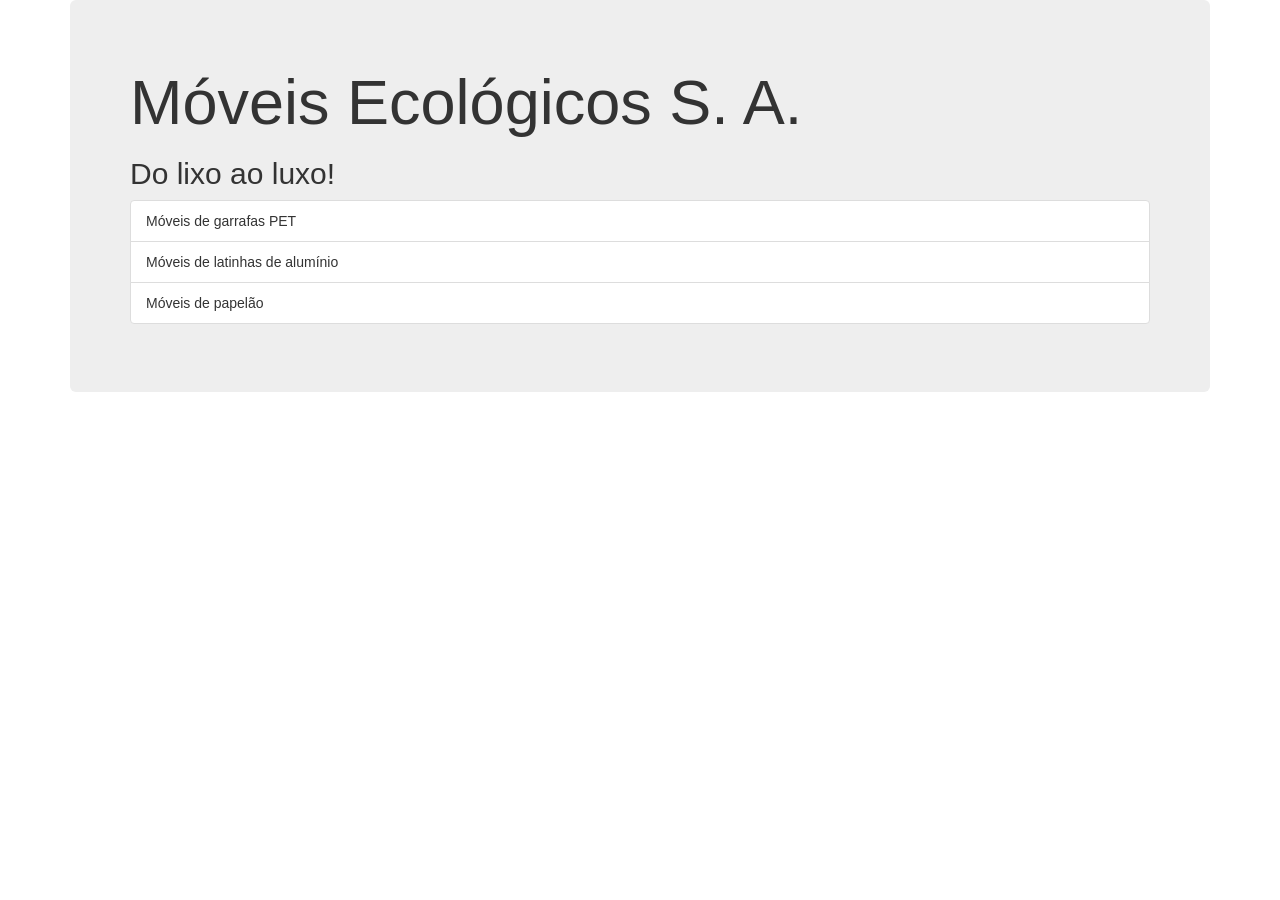
==== index.html @ e8ae3cb4 "Corrigindo título da página" ====
<!DOCTYPE html>
<html>
    <head>
        <meta charset="utf-8" />
        <meta name="description" content="Móveis ecológicos">
        <meta name="keywords" content="moveis ecologicos">
        <link rel="stylesheet"
            href="http://netdna.bootstrapcdn.com/bootstrap/3.1.1/css/bootstrap.min.css">
                
        <title>Móveis Ecológicos S. A.</title>
        <script src="js/principal.js"></script>
    </head>
    <body onload="trocaBanner();">
        <div class="container">
            <div class="jumbotron">
                <h1>Móveis Ecológicos S. A.</h1>
                <h2 id="mensagem"></h2>
                <ul class="list-group">
                    <li class="list-group-item">
                        Móveis de garrafas PET
                    </li>
                    <li class="list-group-item">
                    Móveis de latinhas de alumínio
                    </li>
                    <li class="list-group-item">
                    Móveis de papelão
                    </li>
                </ul>
            </div>
        </div>
    </body>
</html>
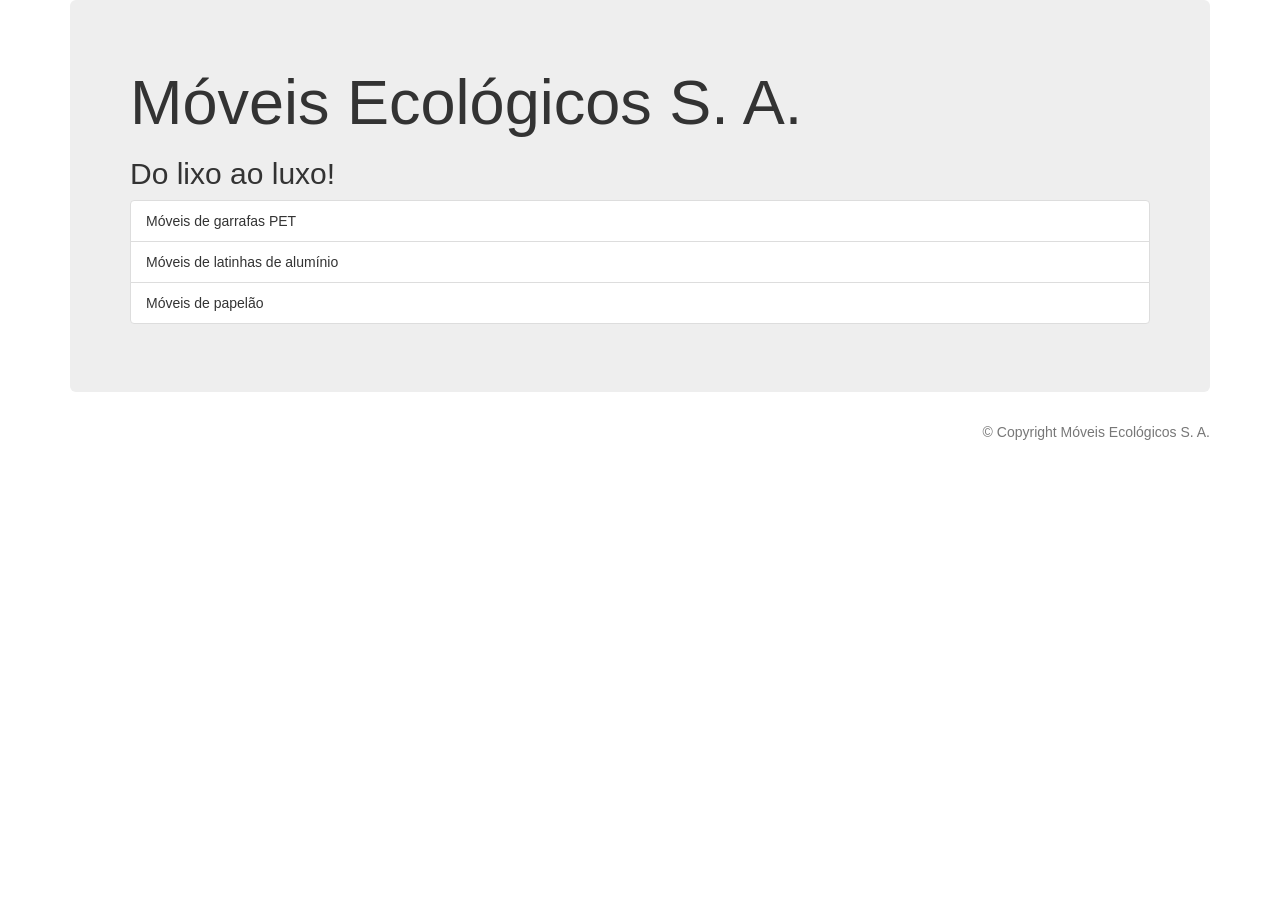
==== commit 10cd4466: "Adicionando rodapé com copyright" ====
--- a/index.html
+++ b/index.html
@@ -7,7 +7,7 @@
         <link rel="stylesheet"
             href="http://netdna.bootstrapcdn.com/bootstrap/3.1.1/css/bootstrap.min.css">
                 
-        <title>Móveis Ecológicos S. A.</title>
+        <title>Móveis Ecológicos</title>
         <script src="js/principal.js"></script>
     </head>
     <body onload="trocaBanner();">
@@ -27,6 +27,9 @@
                     </li>
                 </ul>
             </div>
+             <p class="text-muted text-right">
+                &copy; Copyright Móveis Ecológicos S. A.
+            </p>
         </div>
     </body>
 </html>
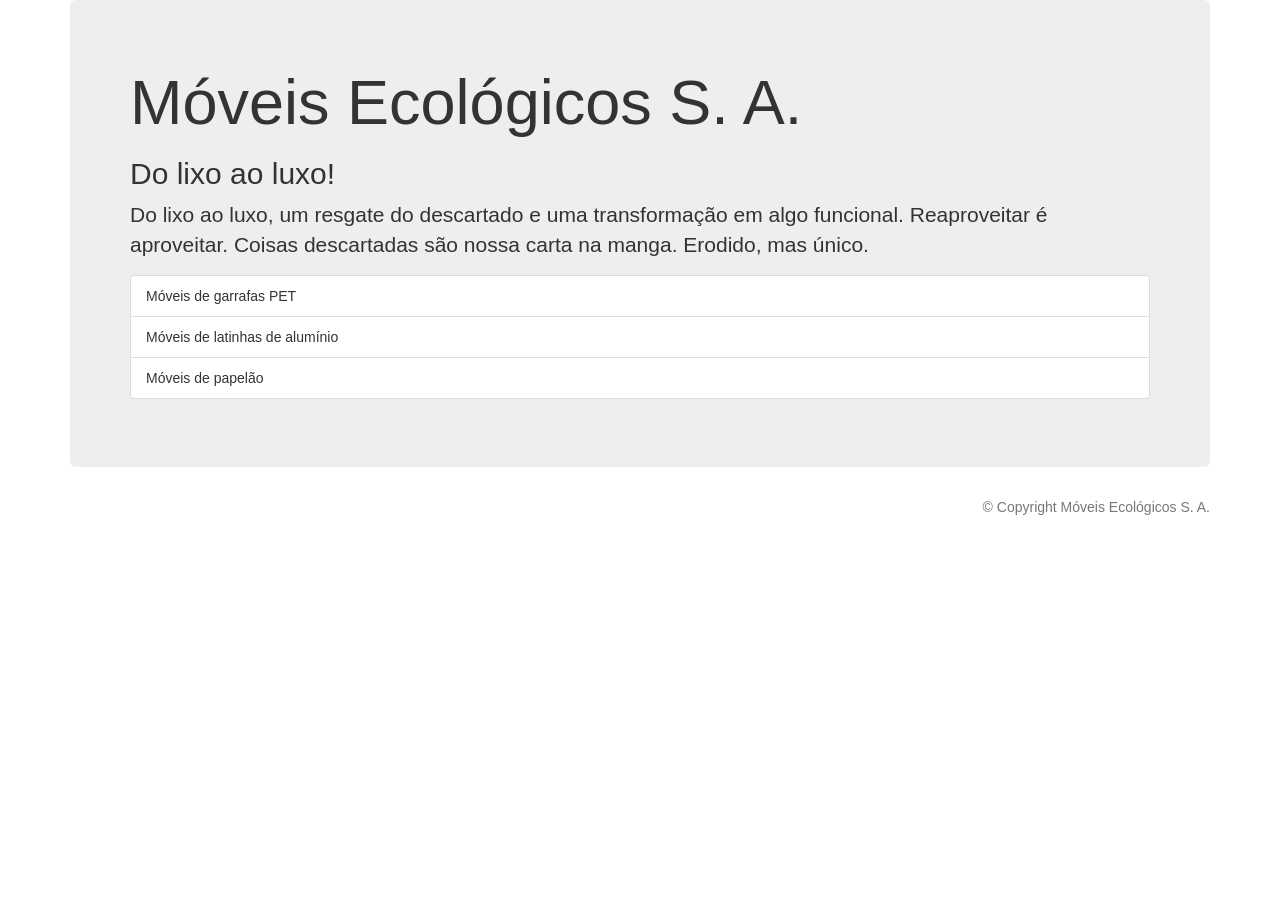
==== commit 3352838c: "Adicionando texto criativo" ====
--- a/index.html
+++ b/index.html
@@ -7,7 +7,7 @@
         <link rel="stylesheet"
             href="http://netdna.bootstrapcdn.com/bootstrap/3.1.1/css/bootstrap.min.css">
                 
-        <title>Móveis Ecológicos</title>
+        <title>Móveis Ecológicos S. A.</title>
         <script src="js/principal.js"></script>
     </head>
     <body onload="trocaBanner();">
@@ -15,6 +15,9 @@
             <div class="jumbotron">
                 <h1>Móveis Ecológicos S. A.</h1>
                 <h2 id="mensagem"></h2>
+                <p>Do lixo ao luxo, um resgate do descartado e uma transformação
+                    em algo funcional. Reaproveitar é aproveitar. Coisas descartadas
+                    são nossa carta na manga. Erodido, mas único.</p>
                 <ul class="list-group">
                     <li class="list-group-item">
                         Móveis de garrafas PET
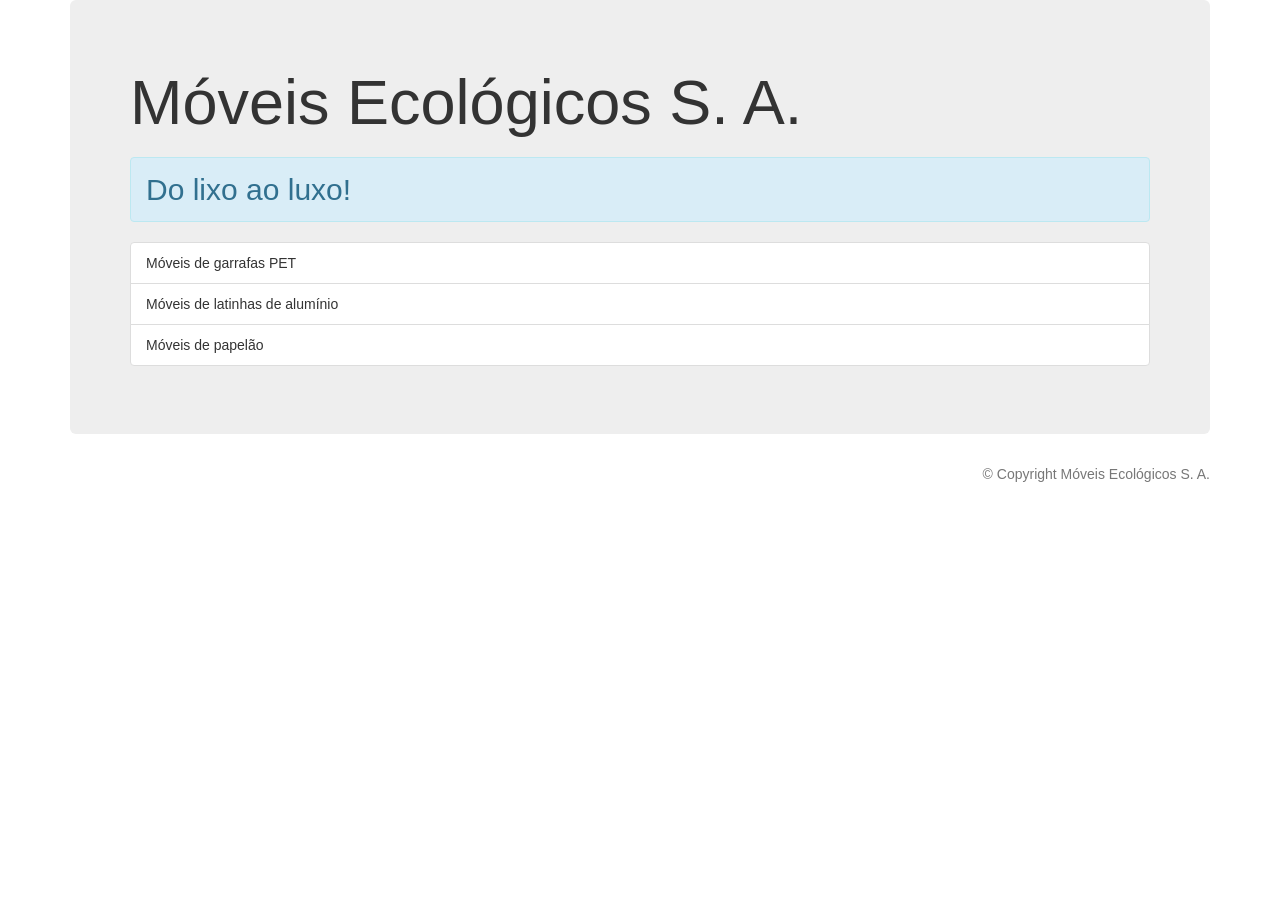
==== commit 12850444: "Melhorando o design do Banner" ====
--- a/index.html
+++ b/index.html
@@ -7,17 +7,14 @@
         <link rel="stylesheet"
             href="http://netdna.bootstrapcdn.com/bootstrap/3.1.1/css/bootstrap.min.css">
                 
-        <title>Móveis Ecológicos S. A.</title>
+        <title>Móveis Ecológicos</title>
         <script src="js/principal.js"></script>
     </head>
     <body onload="trocaBanner();">
         <div class="container">
             <div class="jumbotron">
                 <h1>Móveis Ecológicos S. A.</h1>
-                <h2 id="mensagem"></h2>
-                <p>Do lixo ao luxo, um resgate do descartado e uma transformação
-                    em algo funcional. Reaproveitar é aproveitar. Coisas descartadas
-                    são nossa carta na manga. Erodido, mas único.</p>
+                <h2 id="mensagem" class="alert alert-info"></h2>
                 <ul class="list-group">
                     <li class="list-group-item">
                         Móveis de garrafas PET
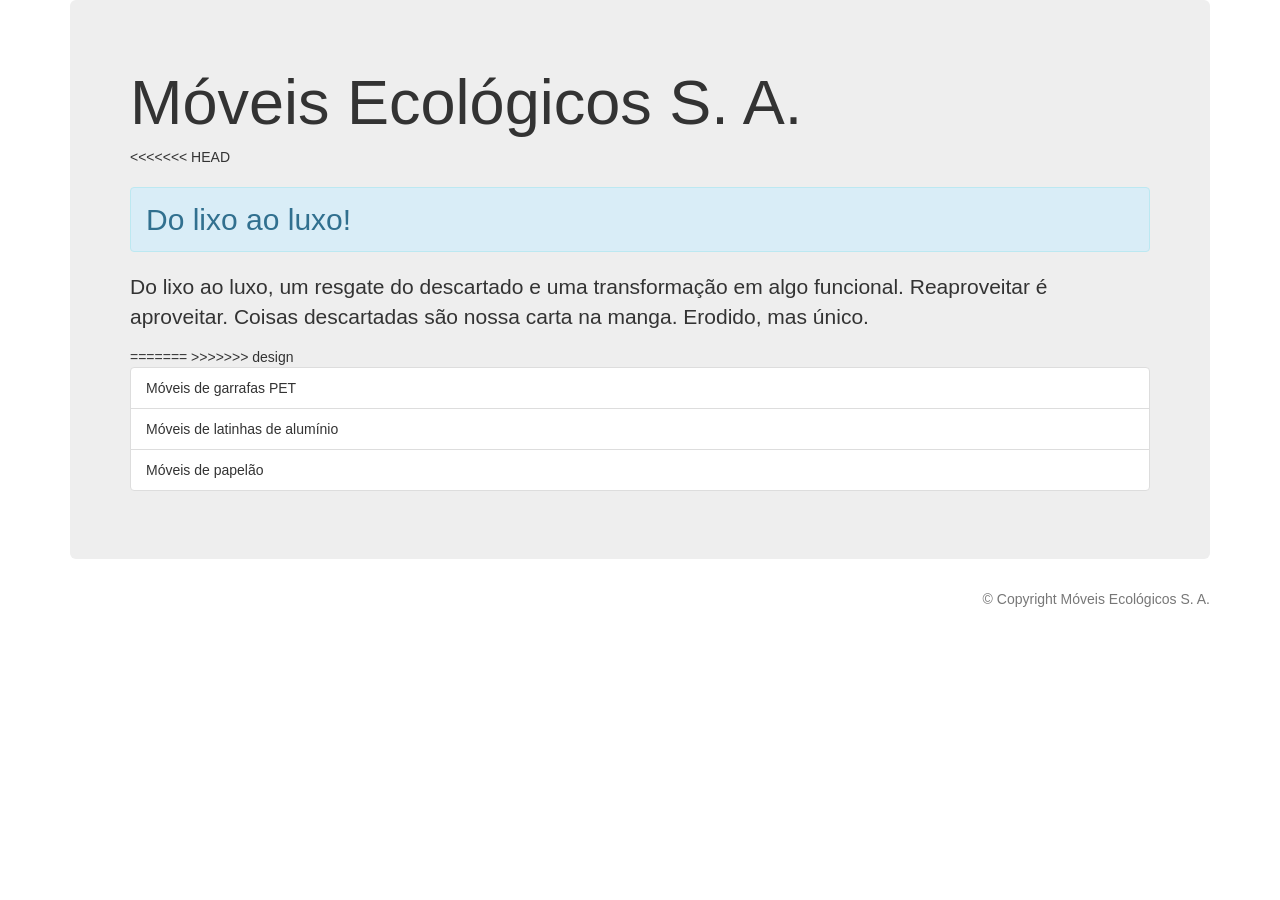
==== commit ff10caa2: "Resolvendo conflitos após merge de design" ====
--- a/index.html
+++ b/index.html
@@ -7,14 +7,21 @@
         <link rel="stylesheet"
             href="http://netdna.bootstrapcdn.com/bootstrap/3.1.1/css/bootstrap.min.css">
                 
-        <title>Móveis Ecológicos</title>
+        <title>Móveis Ecológicos S. A.</title>
         <script src="js/principal.js"></script>
     </head>
     <body onload="trocaBanner();">
         <div class="container">
             <div class="jumbotron">
                 <h1>Móveis Ecológicos S. A.</h1>
+<<<<<<< HEAD
                 <h2 id="mensagem" class="alert alert-info"></h2>
+                <p>Do lixo ao luxo, um resgate do descartado e uma transformação
+                    em algo funcional. Reaproveitar é aproveitar. Coisas descartadas
+                    são nossa carta na manga. Erodido, mas único.</p>
+=======
+                
+>>>>>>> design
                 <ul class="list-group">
                     <li class="list-group-item">
                         Móveis de garrafas PET
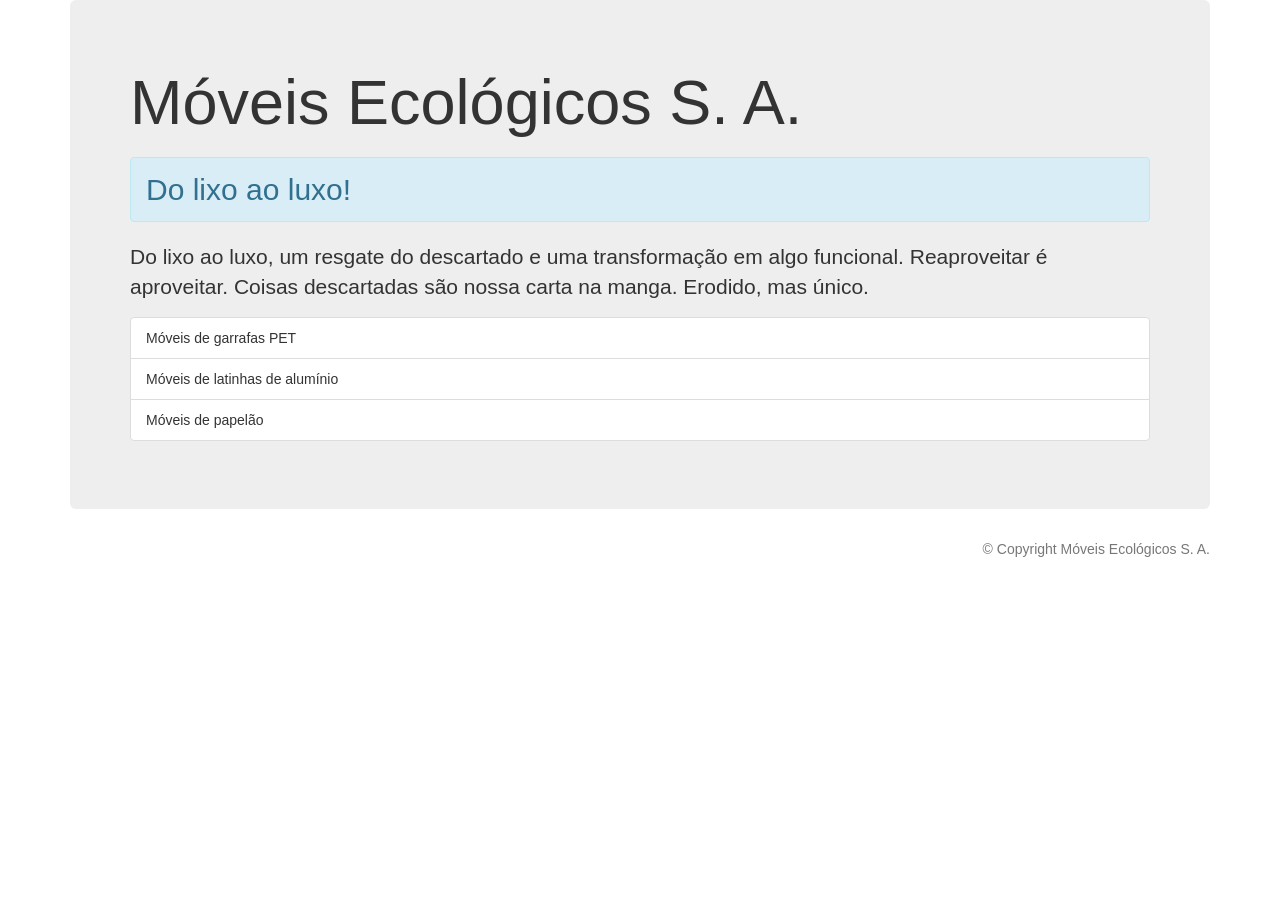
==== commit 41cdfd32: "Limpando o codigo" ====
--- a/index.html
+++ b/index.html
@@ -14,14 +14,10 @@
         <div class="container">
             <div class="jumbotron">
                 <h1>Móveis Ecológicos S. A.</h1>
-<<<<<<< HEAD
                 <h2 id="mensagem" class="alert alert-info"></h2>
                 <p>Do lixo ao luxo, um resgate do descartado e uma transformação
                     em algo funcional. Reaproveitar é aproveitar. Coisas descartadas
                     são nossa carta na manga. Erodido, mas único.</p>
-=======
-                
->>>>>>> design
                 <ul class="list-group">
                     <li class="list-group-item">
                         Móveis de garrafas PET
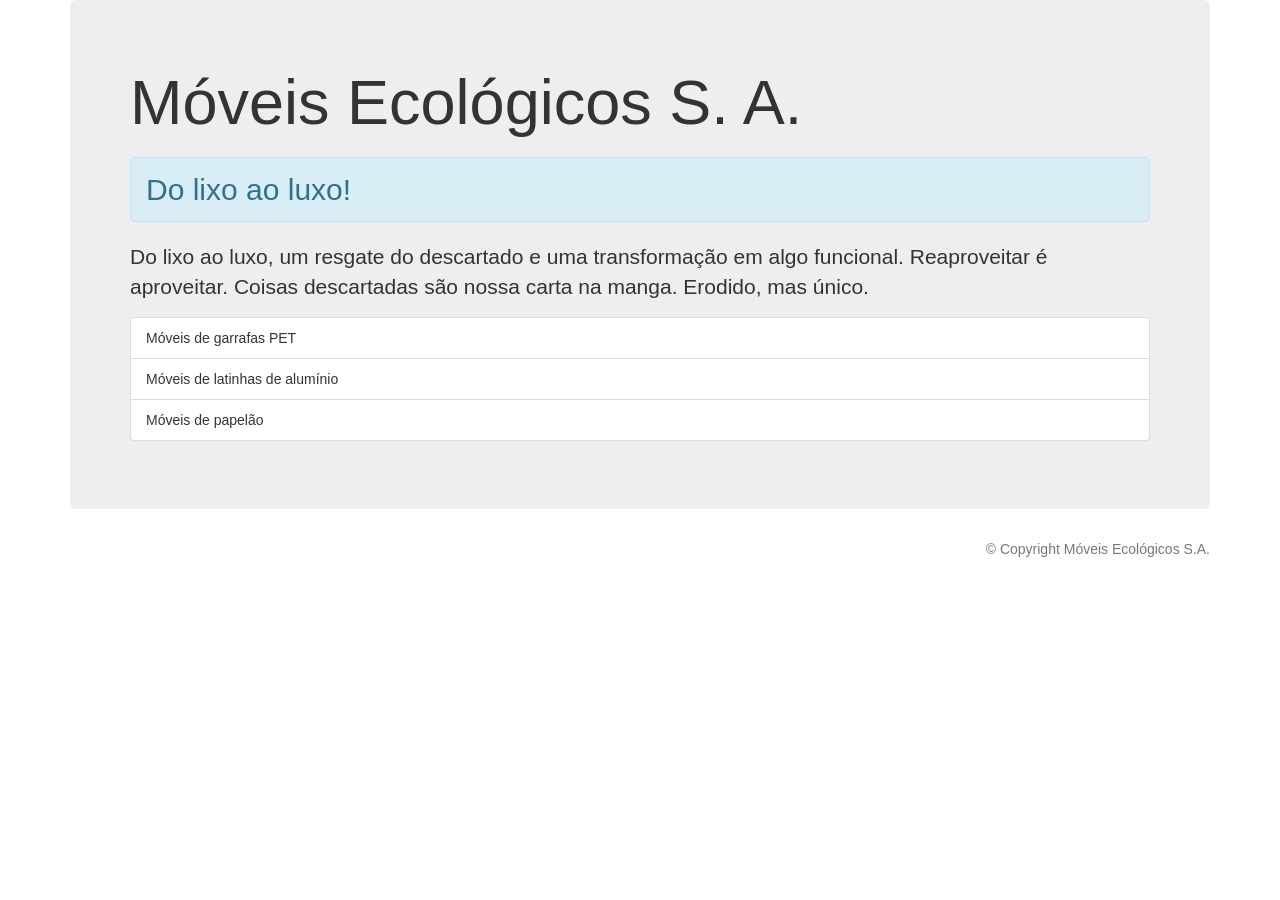
==== commit 58f902ea: "Corrigindo erro de titulo" ====
--- a/index.html
+++ b/index.html
@@ -31,7 +31,7 @@
                 </ul>
             </div>
              <p class="text-muted text-right">
-                &copy; Copyright Móveis Ecológicos S. A.
+                &copy; Copyright Móveis Ecológicos S.A.
             </p>
         </div>
     </body>
